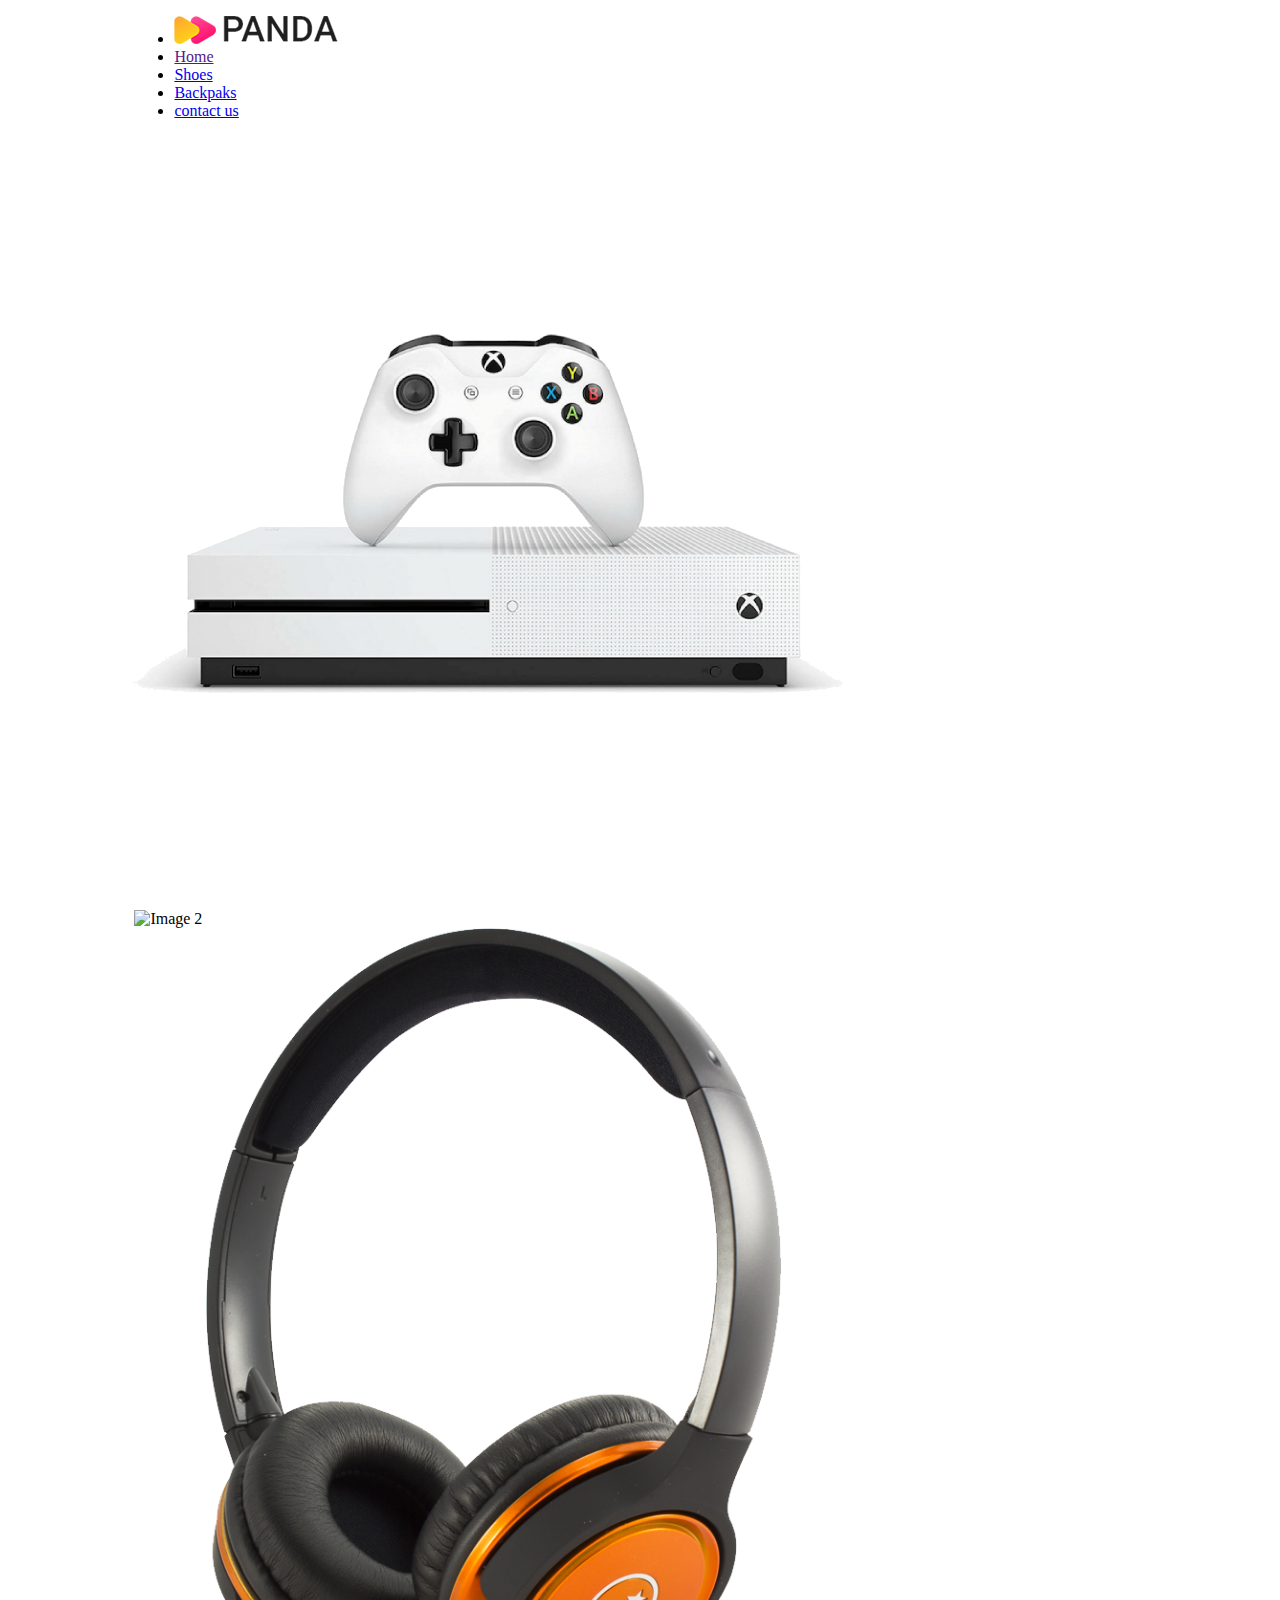
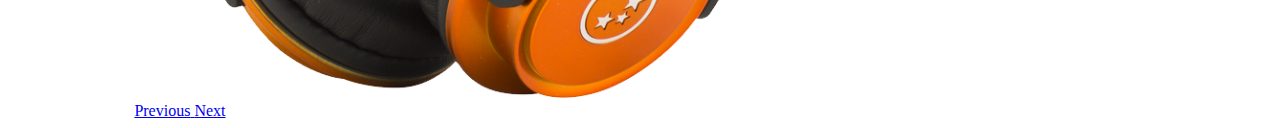
==== index.html @ c06095b3 "complete the header part" ====
<!DOCTYPE html>
<html lang="en">

<head>
    <meta charset="UTF-8">
    <meta name="viewport" content="width=device-width, initial-scale=1.0">
    <title>Panda Commerce</title>
    <link href="https://cdn.jsdelivr.net/npm/bootstrap@5.3.2/dist/css/bootstrap.min.css" rel="stylesheet"
        integrity="sha384-T3c6CoIi6uLrA9TneNEoa7RxnatzjcDSCmG1MXxSR1GAsXEV/Dwwykc2MPK8M2HN" crossorigin="anonymous">
    <link rel="stylesheet" href="style.css">
</head>

<body>
    <div class="container ">

        <nav class="navbar navbar-expand-lg navbar-light bg-light">
            <ul class="navbar-nav">
                <li class="nav-item">
                    <img src="logo.png" alt="">
                </li>
                <li class="nav-item">
                    <a class="nav-link active" href="">Home</a>
                </li>
                <li class="nav-item">
                    <a class="nav-link" href="#shoes">Shoes</a>
                </li>
                <li class="nav-item">
                    <a class="nav-link" href="#backpacks">Backpaks</a>
                </li>
                <li class="nav-item">
                    <a class="nav-link" href="#contact us">contact us</a>
                </li>

            </ul>


        </nav>
    </div>
        <div class="container">
            <div id="myCarousel" class="carousel slide" data-ride="carousel" >
                <div class="carousel-inner">
                  <div class="carousel-item active">
                    <img src="Background'/xbox.png" class="d-block w-100" alt="Image 1">
                  </div>
                  <div class="carousel-item">
                    <img src="D:\Web Devlopment\Panda-Commerce-Using-Bootstrap\Background'\tv.png" class="d-block w-100" alt="Image 2">
                  </div>
                  <div class="carousel-item">
                    <img src="Background'/headphone.png" class="d-block w-100" alt="Image 3">
                  </div>
                </div>
                <a class="carousel-control-prev" href="#myCarousel" role="button" data-slide="prev">
                  <span class="carousel-control-prev-icon" aria-hidden="true"></span>
                  <span class="sr-only">Previous</span>
                </a>
                <a class="carousel-control-next" href="#myCarousel" role="button" data-slide="next">
                  <span class="carousel-control-next-icon" aria-hidden="true"></span>
                  <span class="sr-only">Next</span>
                </a>
              </div>
        </div>


    



        <script src="https://code.jquery.com/jquery-3.5.1.slim.min.js"></script>
        <script src="https://cdn.jsdelivr.net/npm/@popperjs/core@2.0.8/dist/umd/popper.min.js"></script>
        <script src="https://cdn.jsdelivr.net/npm/bootstrap@4.5.2/dist/js/bootstrap.min.js"></script>
</body>

</html>
---- style.css ----
.container{
    margin-left: 10%;
    margin-right:10% ;
    width: 100%;
    display: center;
   .navbar-brand{
  font-size: 12px;


    }
    .resisize img
    {
        margin-right:5px;
}
}
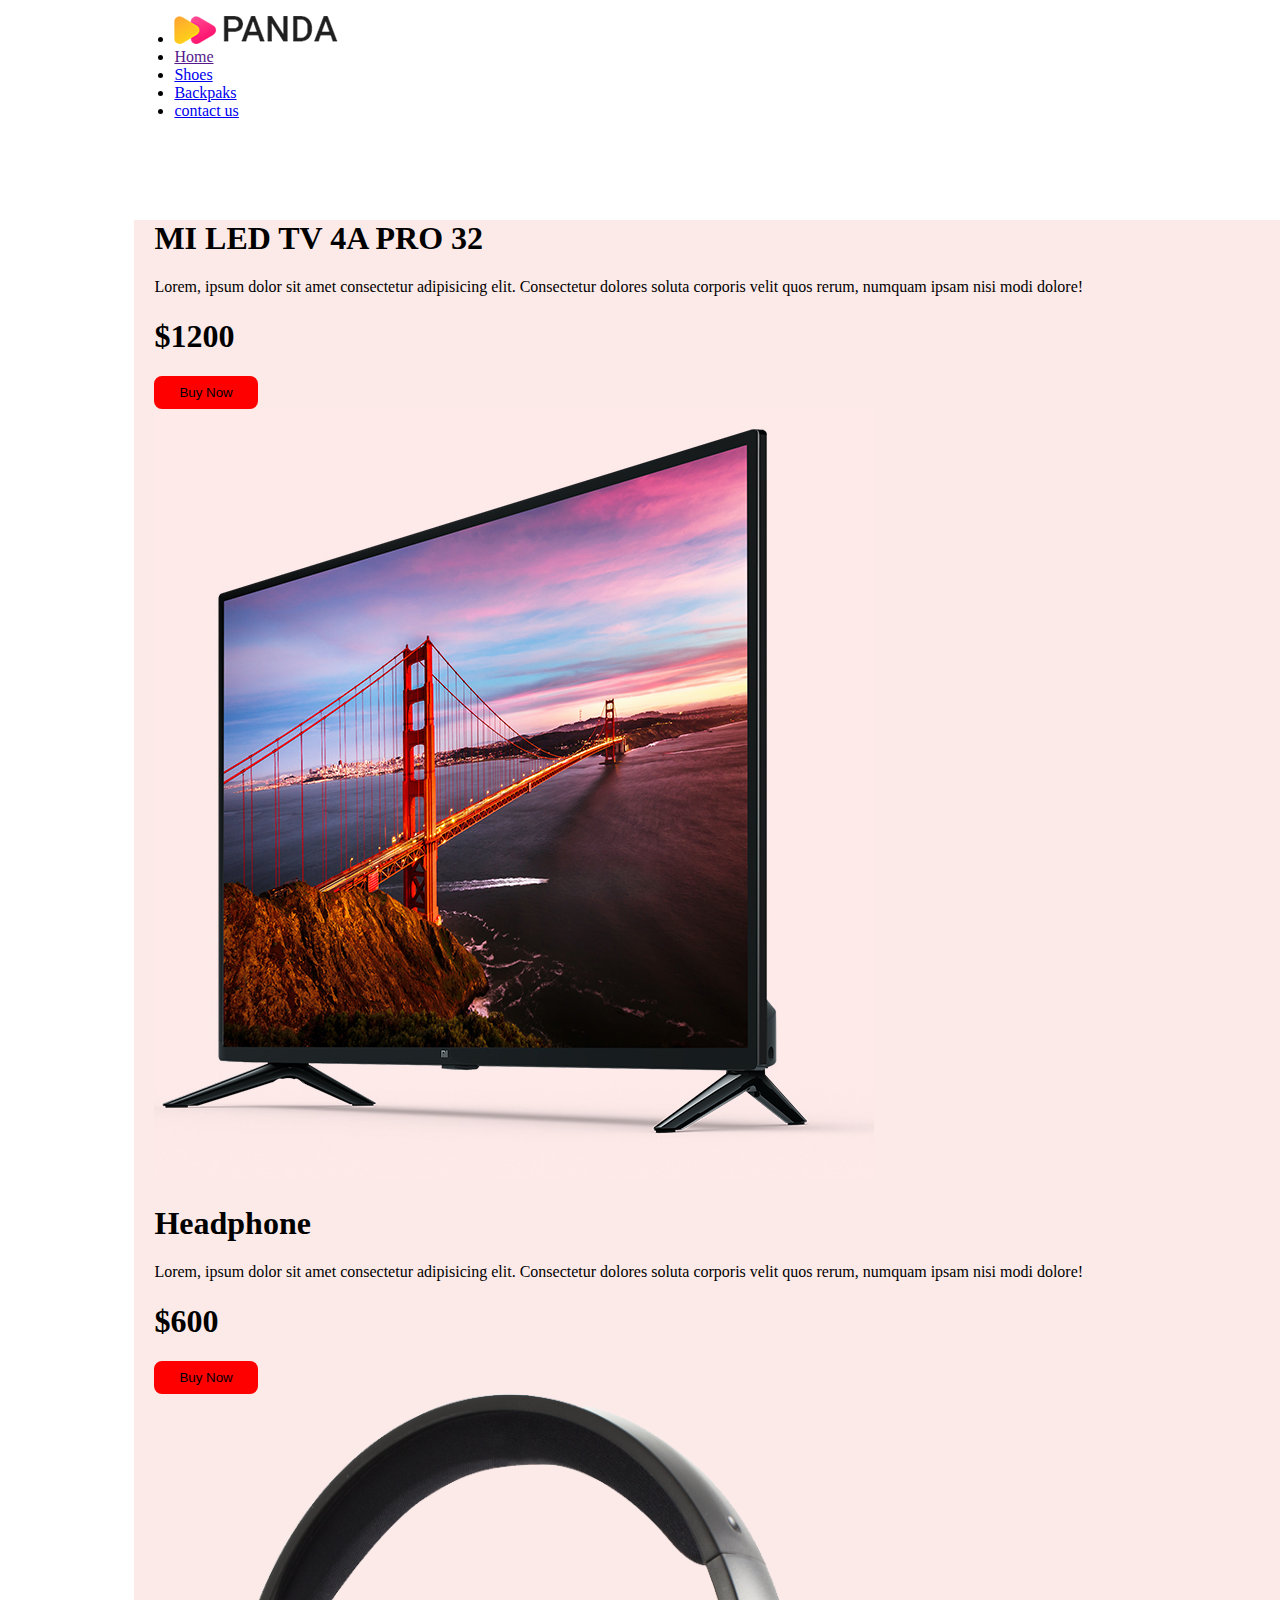
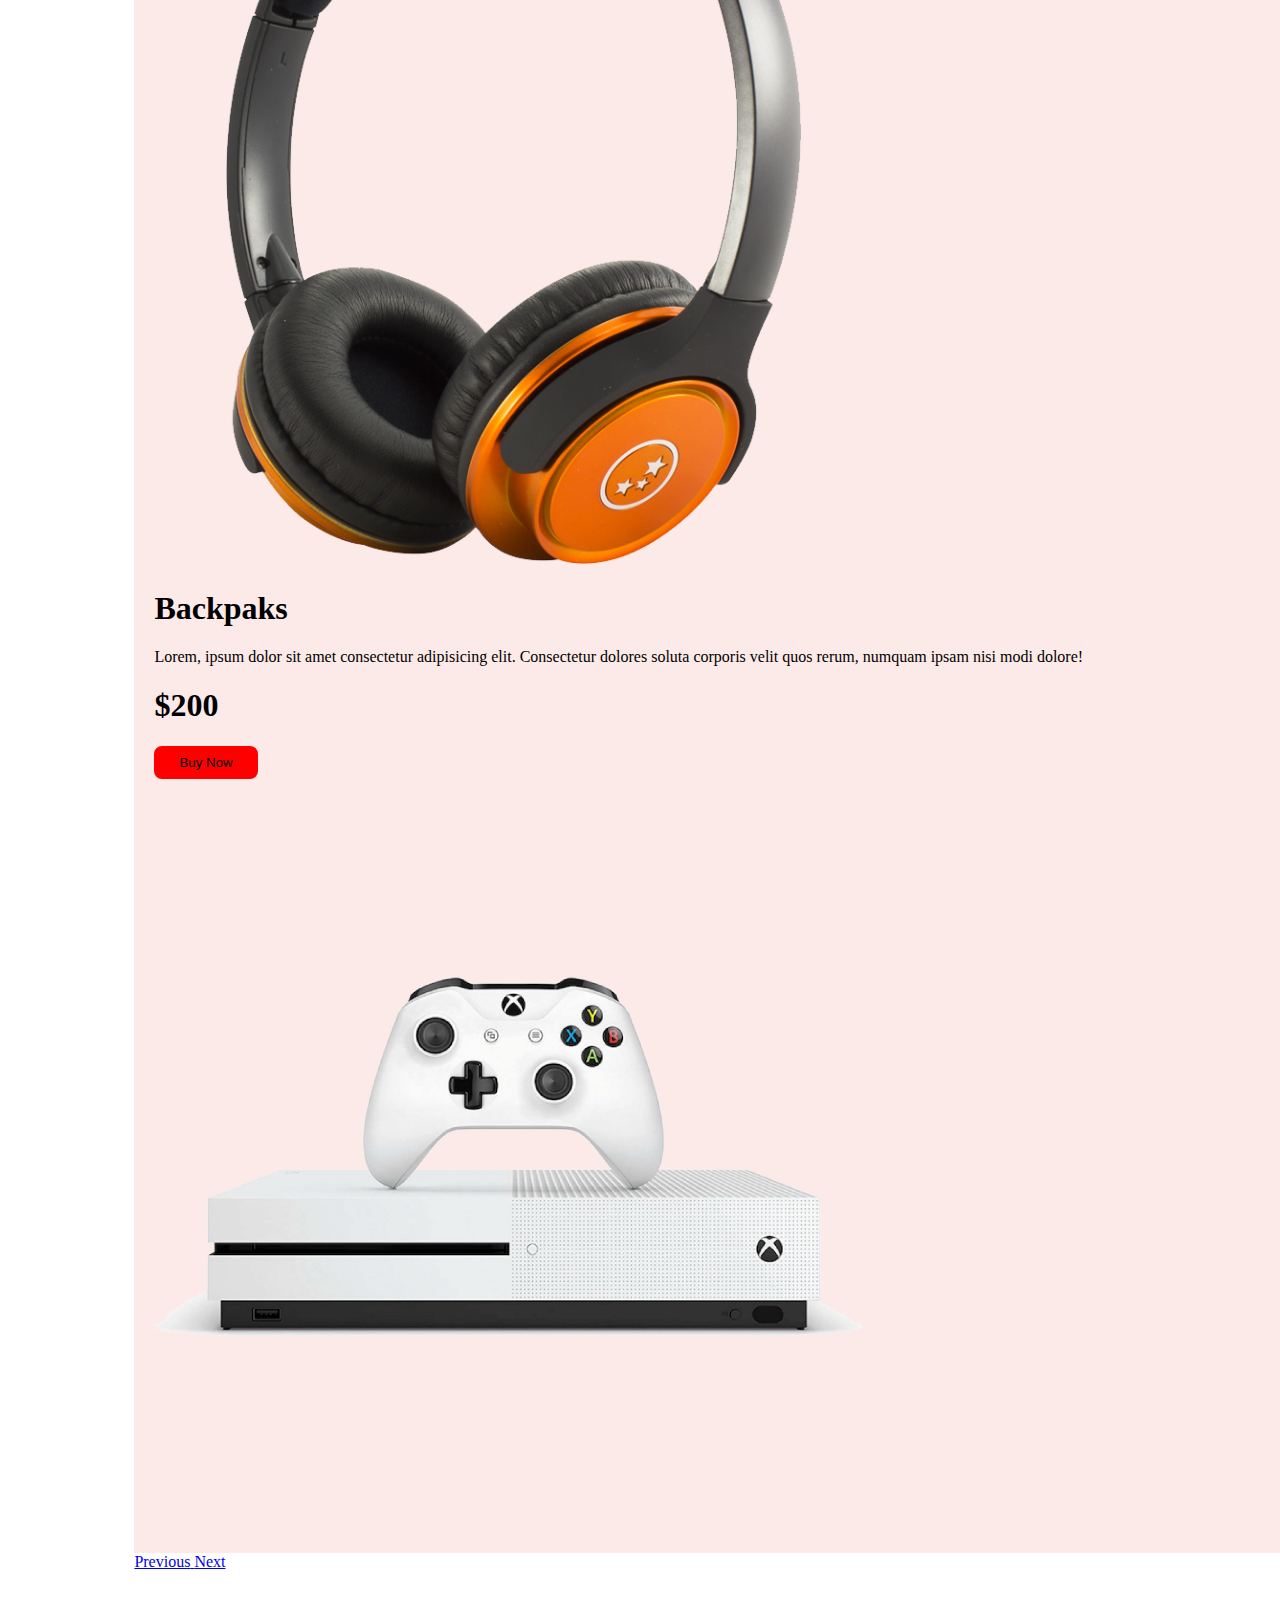
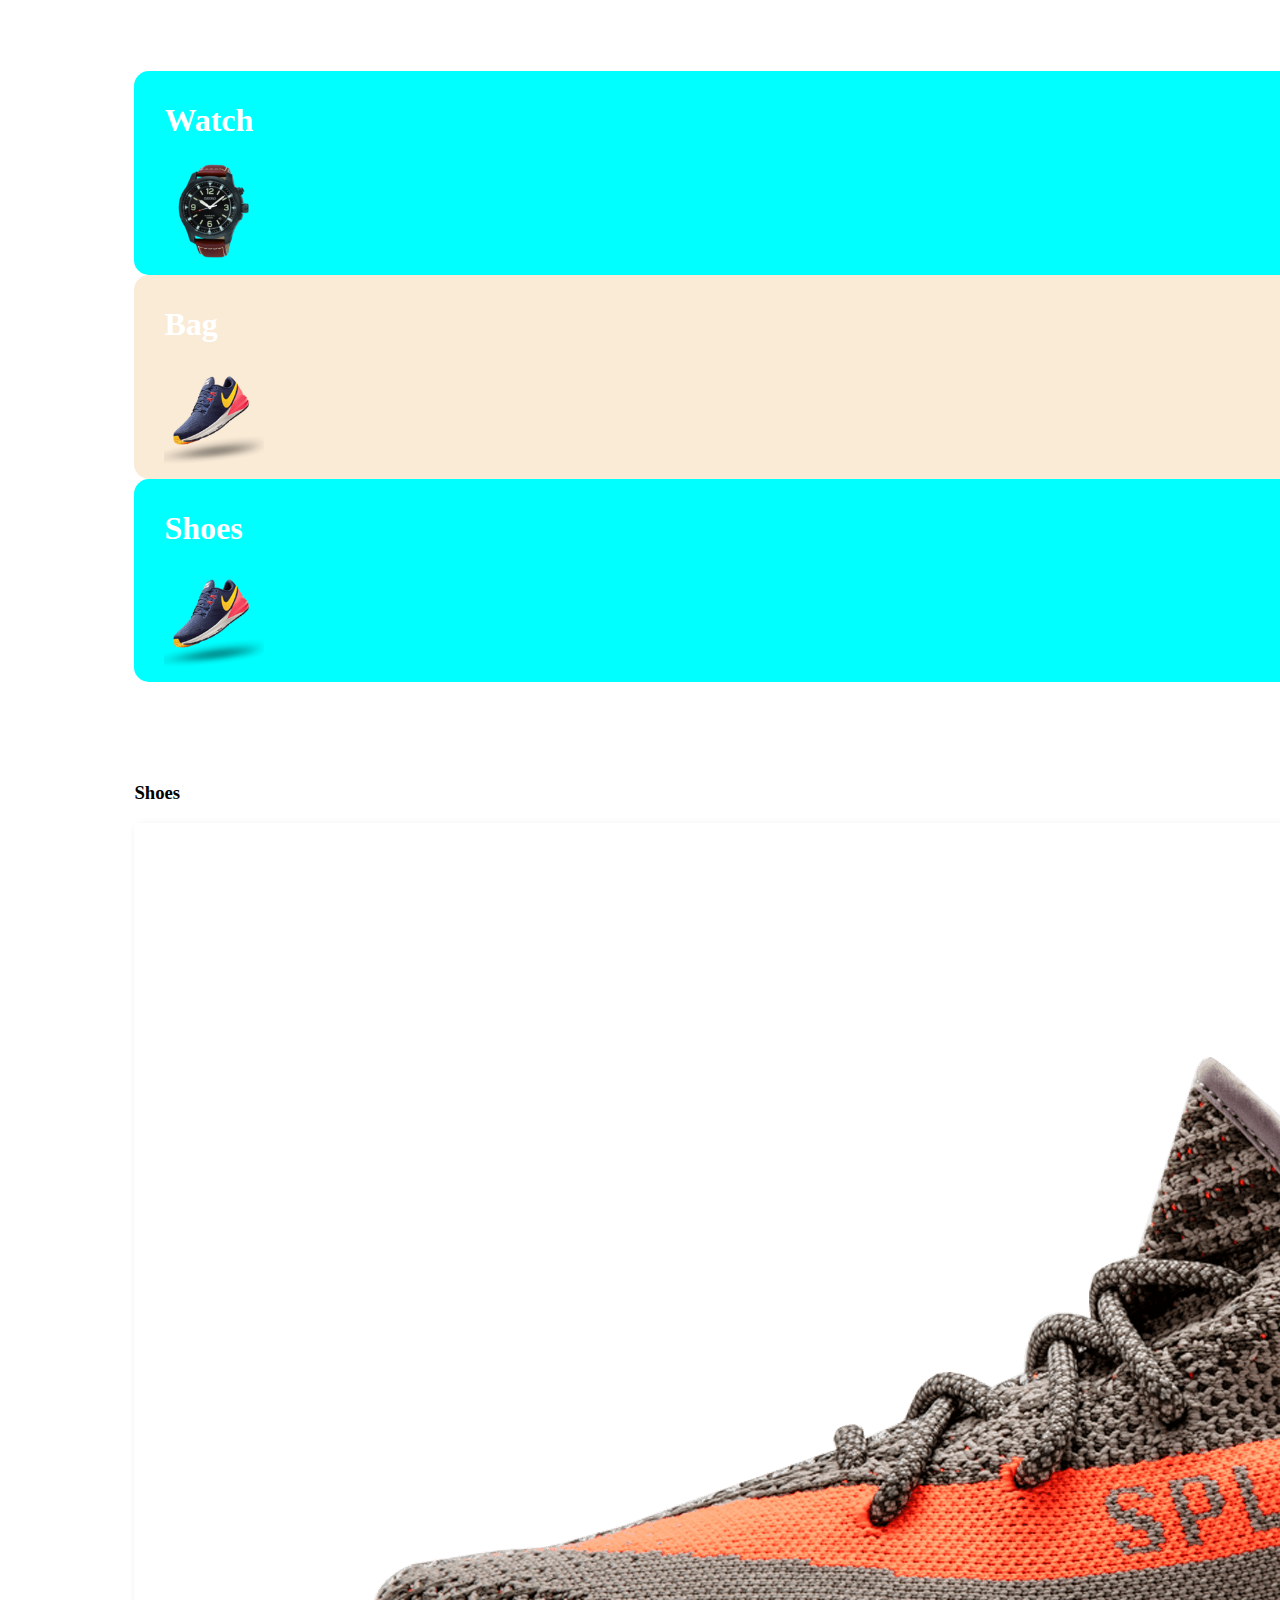
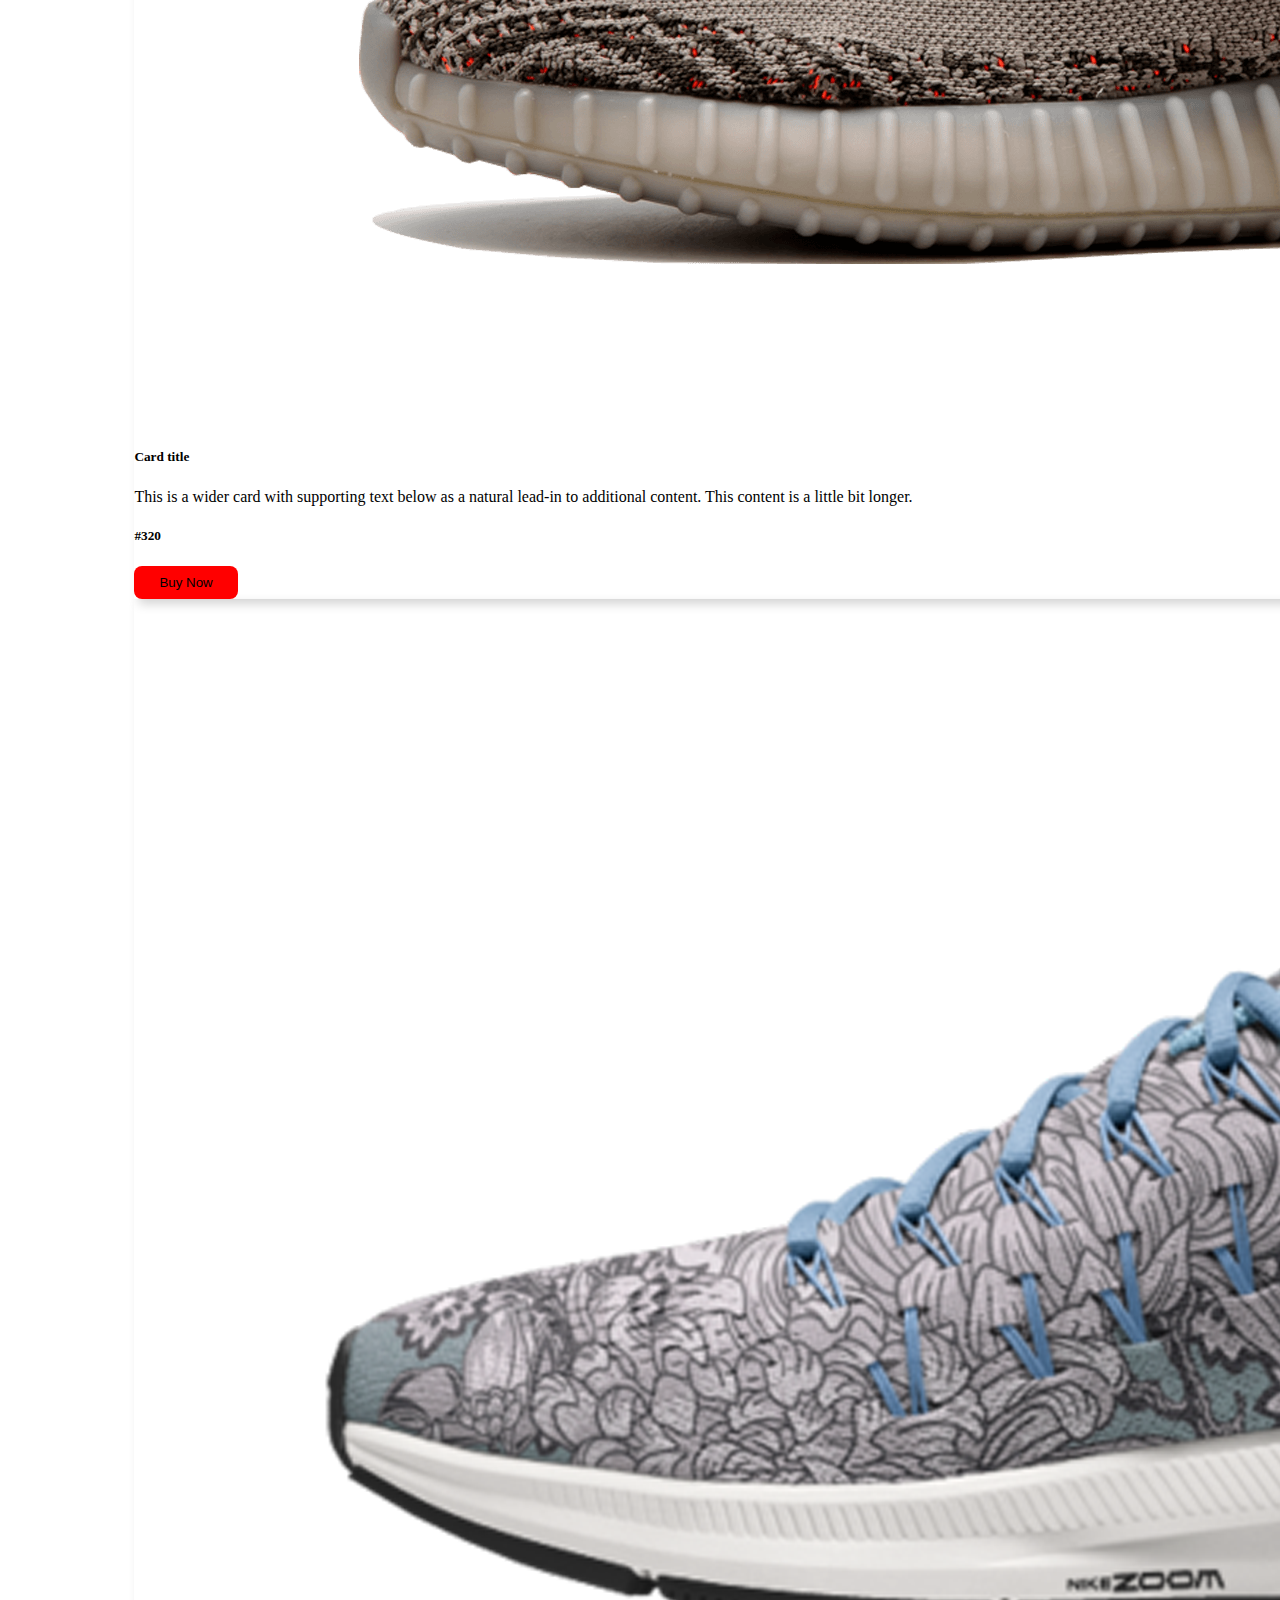
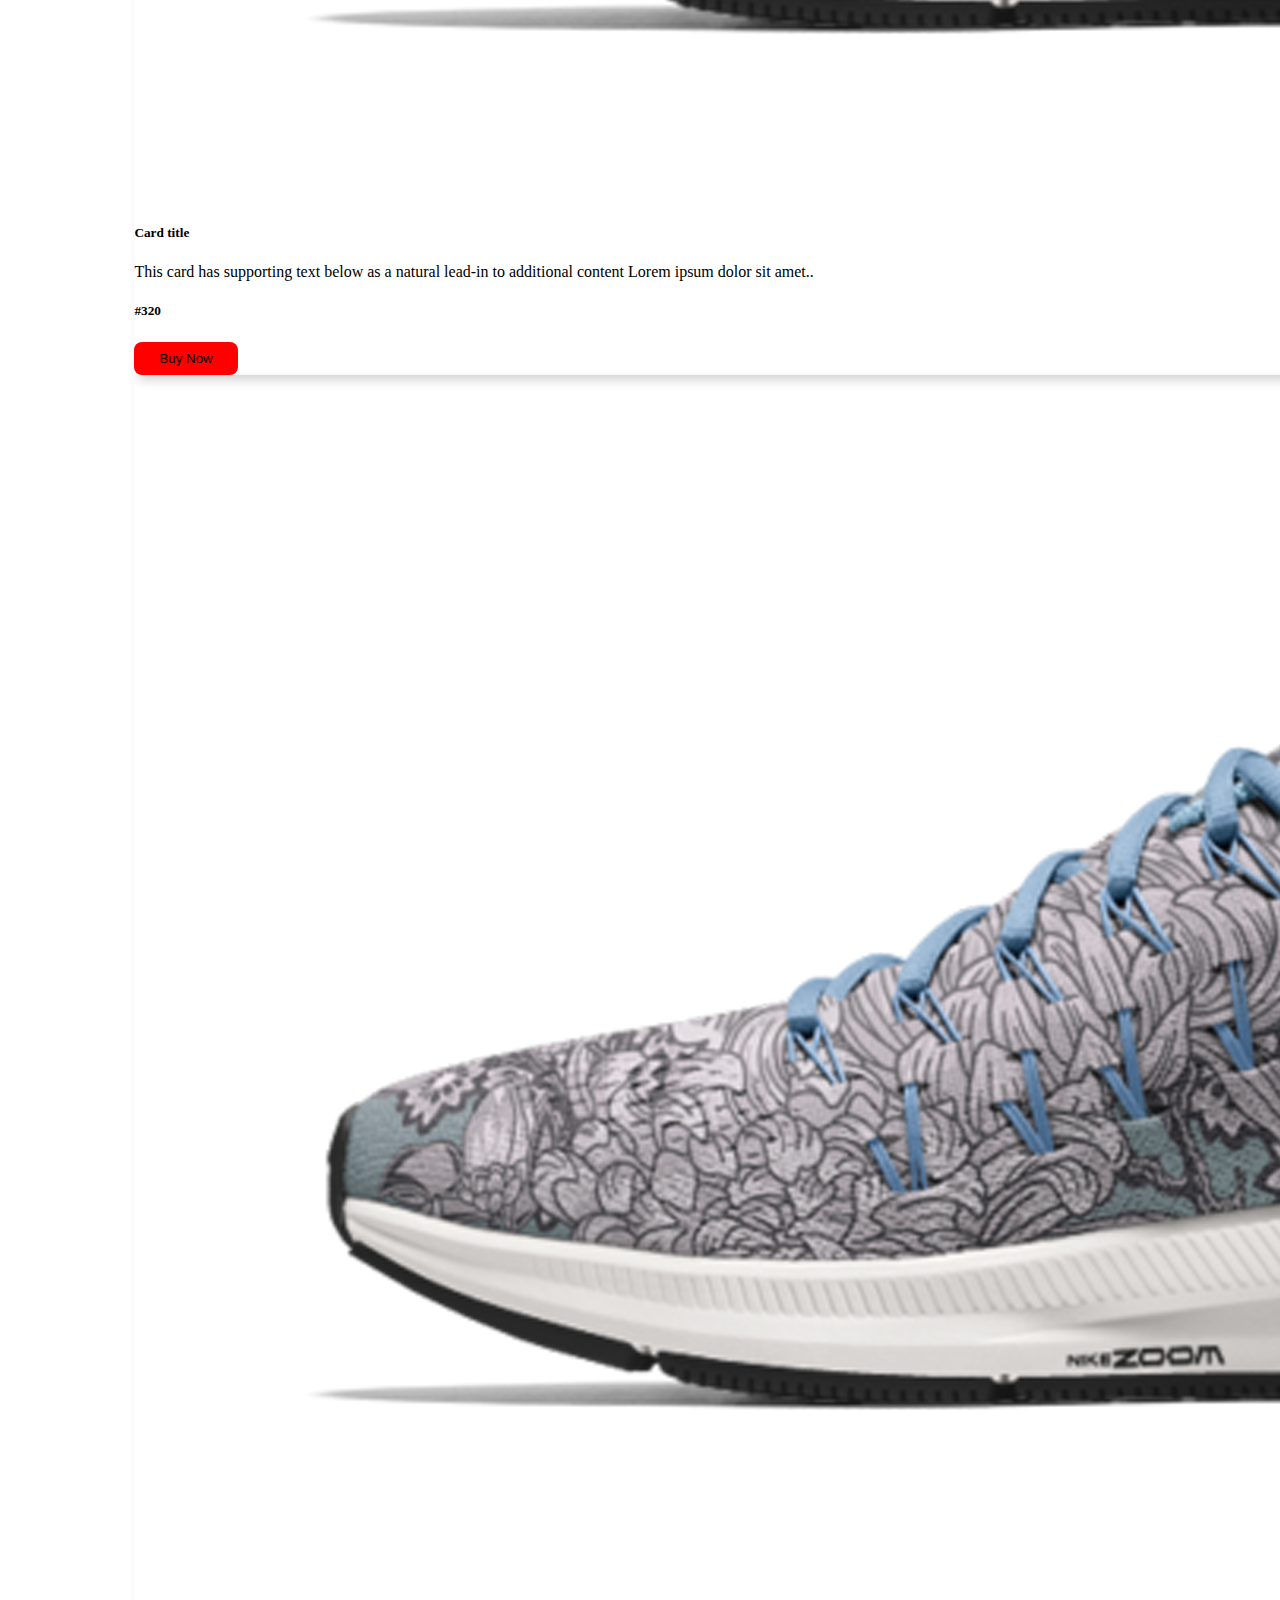
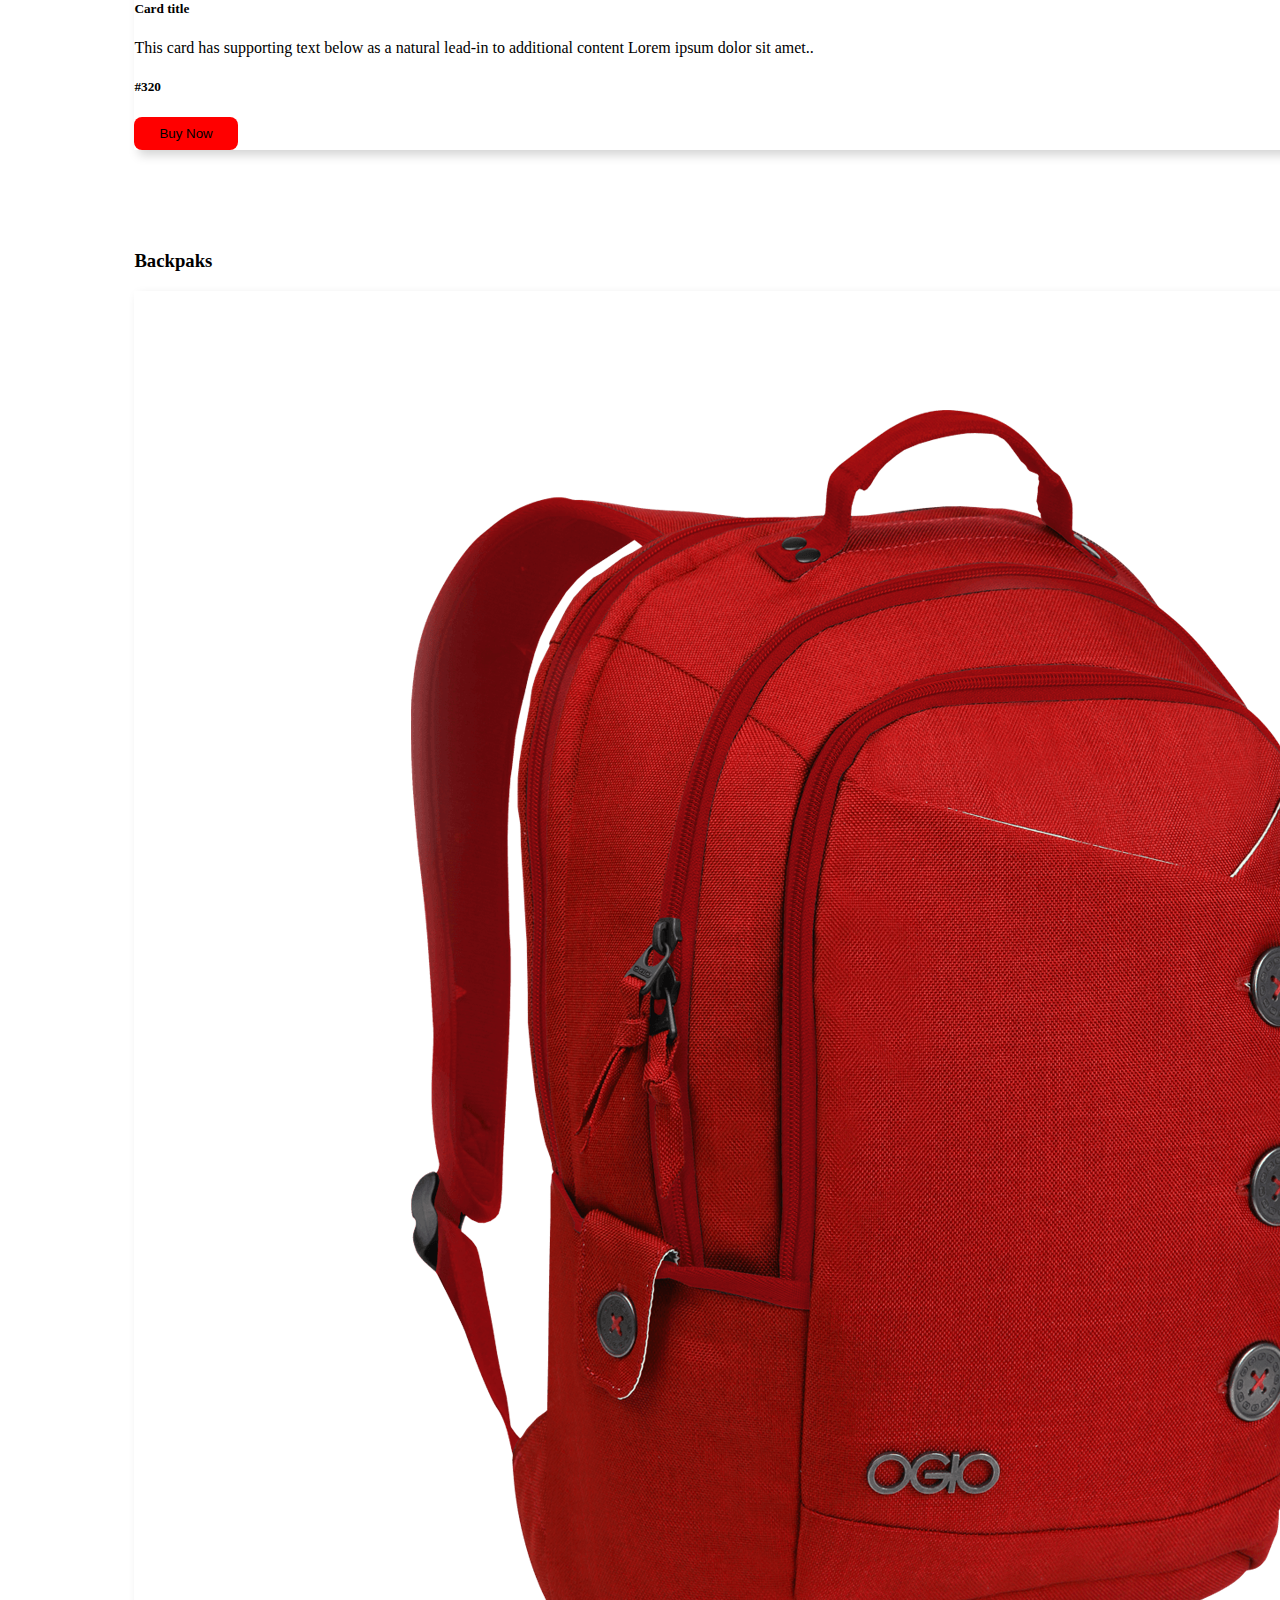
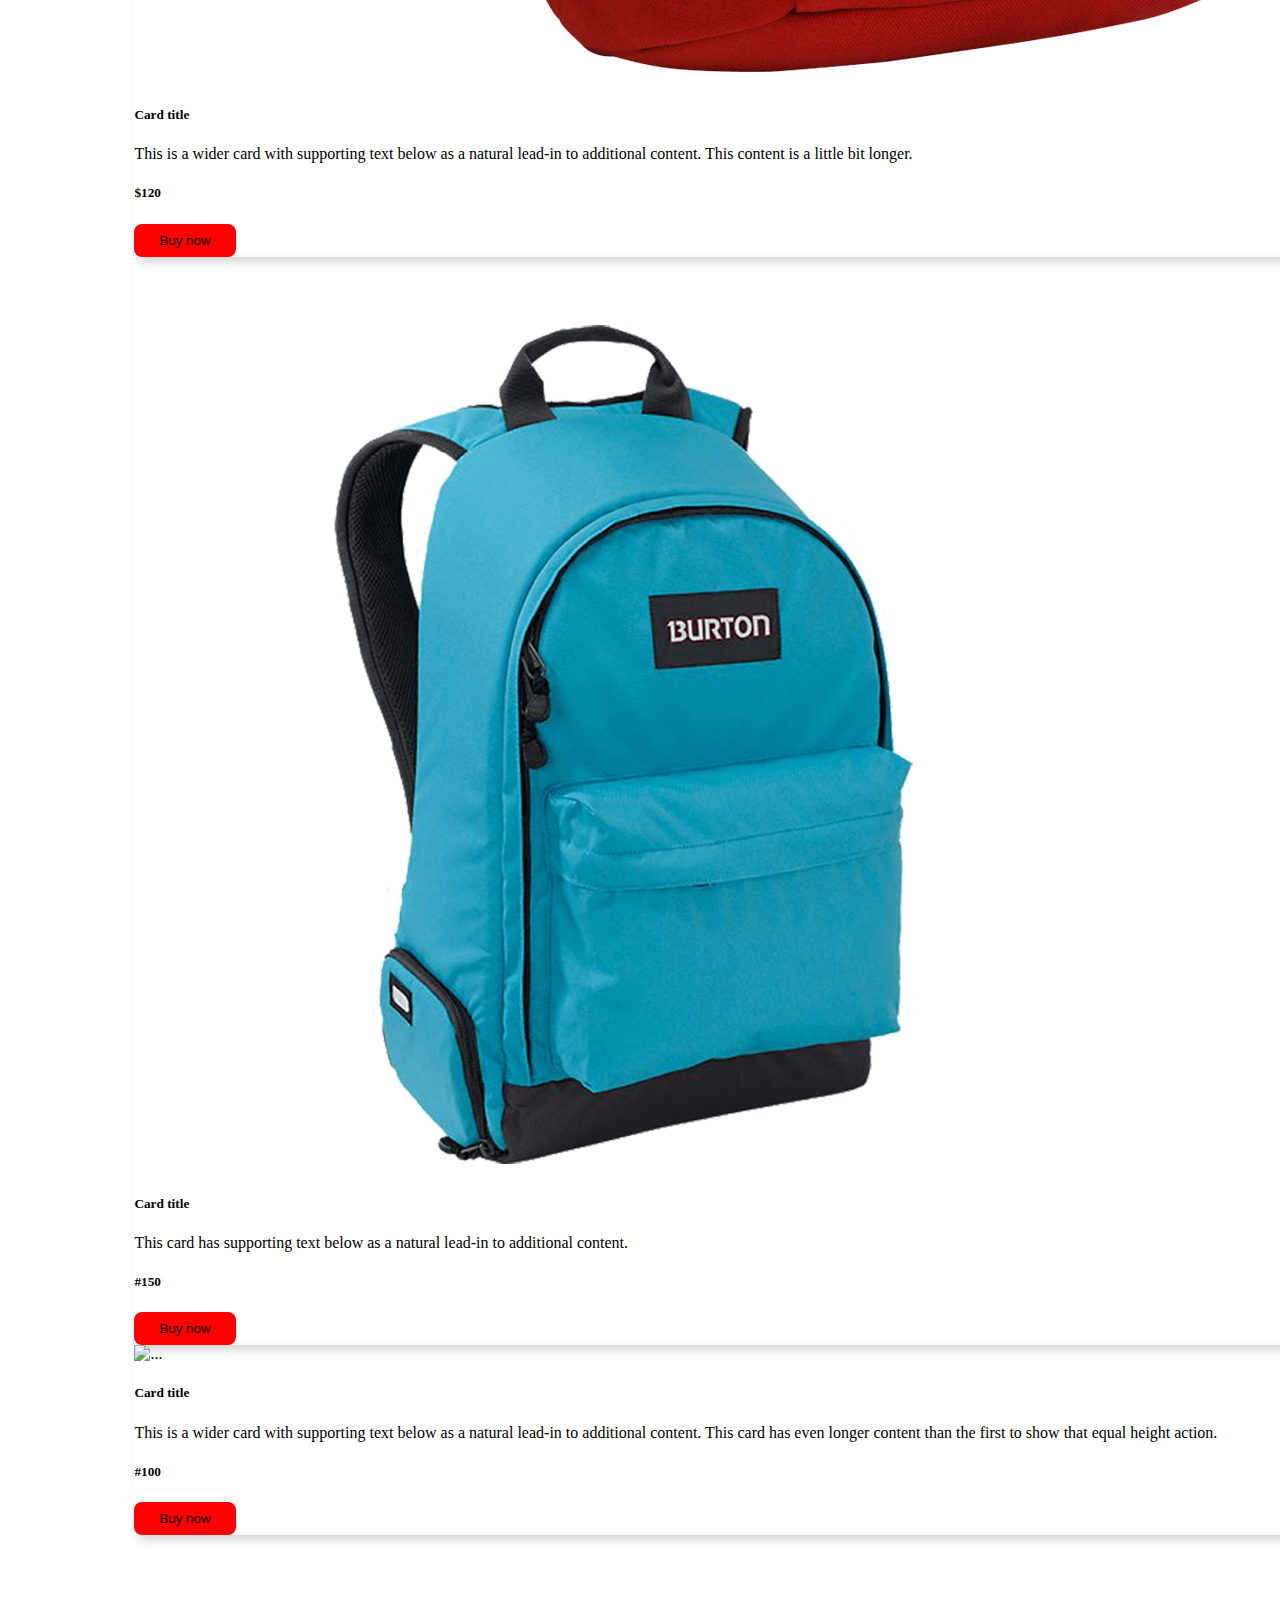
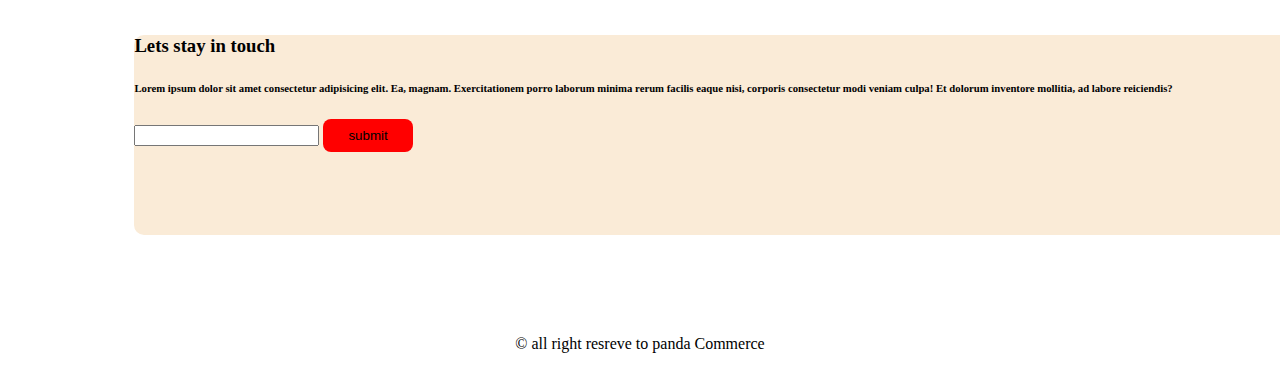
==== commit e034f996: "Complete website" ====
--- a/index.html
+++ b/index.html
@@ -2,72 +2,253 @@
 <html lang="en">
 
 <head>
-    <meta charset="UTF-8">
-    <meta name="viewport" content="width=device-width, initial-scale=1.0">
-    <title>Panda Commerce</title>
-    <link href="https://cdn.jsdelivr.net/npm/bootstrap@5.3.2/dist/css/bootstrap.min.css" rel="stylesheet"
-        integrity="sha384-T3c6CoIi6uLrA9TneNEoa7RxnatzjcDSCmG1MXxSR1GAsXEV/Dwwykc2MPK8M2HN" crossorigin="anonymous">
-    <link rel="stylesheet" href="style.css">
+  <meta charset="UTF-8">
+  <meta name="viewport" content="width=device-width, initial-scale=1.0">
+  <title>Panda Commerce</title>
+  <link href="https://cdn.jsdelivr.net/npm/bootstrap@5.3.2/dist/css/bootstrap.min.css" rel="stylesheet"
+    integrity="sha384-T3c6CoIi6uLrA9TneNEoa7RxnatzjcDSCmG1MXxSR1GAsXEV/Dwwykc2MPK8M2HN" crossorigin="anonymous">
+  <link rel="stylesheet" href="style.css">
 </head>
 
 <body>
-    <div class="container ">
-
-        <nav class="navbar navbar-expand-lg navbar-light bg-light">
-            <ul class="navbar-nav">
-                <li class="nav-item">
-                    <img src="logo.png" alt="">
-                </li>
-                <li class="nav-item">
-                    <a class="nav-link active" href="">Home</a>
-                </li>
-                <li class="nav-item">
-                    <a class="nav-link" href="#shoes">Shoes</a>
-                </li>
-                <li class="nav-item">
-                    <a class="nav-link" href="#backpacks">Backpaks</a>
-                </li>
-                <li class="nav-item">
-                    <a class="nav-link" href="#contact us">contact us</a>
-                </li>
-
-            </ul>
-
-
-        </nav>
-    </div>
-        <div class="container">
-            <div id="myCarousel" class="carousel slide" data-ride="carousel" >
-                <div class="carousel-inner">
-                  <div class="carousel-item active">
-                    <img src="Background'/xbox.png" class="d-block w-100" alt="Image 1">
-                  </div>
-                  <div class="carousel-item">
-                    <img src="D:\Web Devlopment\Panda-Commerce-Using-Bootstrap\Background'\tv.png" class="d-block w-100" alt="Image 2">
-                  </div>
-                  <div class="carousel-item">
-                    <img src="Background'/headphone.png" class="d-block w-100" alt="Image 3">
-                  </div>
-                </div>
-                <a class="carousel-control-prev" href="#myCarousel" role="button" data-slide="prev">
-                  <span class="carousel-control-prev-icon" aria-hidden="true"></span>
-                  <span class="sr-only">Previous</span>
-                </a>
-                <a class="carousel-control-next" href="#myCarousel" role="button" data-slide="next">
-                  <span class="carousel-control-next-icon" aria-hidden="true"></span>
-                  <span class="sr-only">Next</span>
-                </a>
-              </div>
-        </div>
-
-
-    
-
-
-
-        <script src="https://code.jquery.com/jquery-3.5.1.slim.min.js"></script>
-        <script src="https://cdn.jsdelivr.net/npm/@popperjs/core@2.0.8/dist/umd/popper.min.js"></script>
-        <script src="https://cdn.jsdelivr.net/npm/bootstrap@4.5.2/dist/js/bootstrap.min.js"></script>
+  <div class="container ">
+
+    <nav class="navbar navbar-expand-lg navbar-light bg-light">
+      <ul class="navbar-nav">
+        <li class="nav-item">
+          <img src="logo.png" alt="">
+        </li>
+        <li class="nav-item">
+          <a class="nav-link active" href="">Home</a>
+        </li>
+        <li class="nav-item">
+          <a class="nav-link" href="#shoes">Shoes</a>
+        </li>
+        <li class="nav-item">
+          <a class="nav-link" href="#backpacks">Backpaks</a>
+        </li>
+        <li class="nav-item">
+          <a class="nav-link" href="#contact us">contact us</a>
+        </li>
+
+      </ul>
+
+
+    </nav>
+  </div>
+  <div class="container">
+
+    <div id="myCarousel" class="carousel slide " data-ride="carousel" data-interval="3000">
+      <div class="carousel-inner header-bg-color">
+        <div class="carousel-item active">
+          <div class="row align-items-center">
+            <div class="col-md-7">
+              <h1>MI LED TV 4A PRO 32</h1>
+              <p>Lorem, ipsum dolor sit amet consectetur adipisicing elit. Consectetur dolores soluta corporis velit
+                quos rerum, numquam ipsam nisi modi dolore!</p>
+              <h1>$1200</h1>
+              <button class="Buy-now-button">
+
+                Buy Now</button>
+            </div>
+            <div class="col-md-5">
+              <img src="Background'/tv.png" class="d-block w-100" alt="Image 1">
+            </div>
+          </div>
+
+        </div>
+        <div class="carousel-item">
+          <div class="row align-items-center">
+            <div class="col-md-7">
+              <h1>Headphone</h1>
+              <p>Lorem, ipsum dolor sit amet consectetur adipisicing elit. Consectetur dolores soluta corporis velit
+                quos rerum, numquam ipsam nisi modi dolore!</p>
+              <h1>$600</h1>
+              <button class="Buy-now-button">
+
+                Buy Now</button>
+            </div>
+            <div class="col-md-5">
+              <img src="Background'/headphone.png" class="d-block w-100" alt="Image 2">
+            </div>
+          </div>
+
+        </div>
+        <div class="carousel-item">
+          <div class="row align-items-center">
+            <div class="col-md-7">
+              <h1>Backpaks</h1>
+              <p>Lorem, ipsum dolor sit amet consectetur adipisicing elit. Consectetur dolores soluta corporis velit
+                quos rerum, numquam ipsam nisi modi dolore!</p>
+              <h1>$200</h1>
+              <button class="Buy-now-button">
+
+                Buy Now</button>
+            </div>
+            <div class="col-md-5">
+              <img src="Background'/xbox.png" class="d-block w-100" alt="Image 3">
+            </div>
+          </div>
+
+        </div>
+      </div>
+      <a class="carousel-control-prev" href="#myCarousel" role="button" data-slide="prev">
+        <span class="carousel-control-prev-icon" aria-hidden="true"></span>
+        <span class="sr-only">Previous</span>
+      </a>
+      <a class="carousel-control-next" href="#myCarousel" role="button" data-slide="next">
+        <span class="carousel-control-next-icon" aria-hidden="true"></span>
+        <span class="sr-only">Next</span>
+      </a>
+    </div>
+
+  </div>
+
+  <div class="container catagories">
+    <div class="row">
+      <div class="col-md-4 ">
+        <div class="cat1 d-flex justify-content-between align-items-center">
+          <h1>Watch</h1>
+          <img src="Catagories/watch.png" alt="">
+        </div>
+
+
+      </div>
+      <div class="col-md-4 ">
+        <div class="cat2 d-flex justify-content-between align-items-center">
+
+          <h1>Bag</h1>
+          <img src="Catagories/shoes.png" alt="">
+        </div>
+      </div>
+      <div class="col-md-4 ">
+        <div class="cat3 d-flex justify-content-between align-items-center">
+          <h1>Shoes</h1>
+          <img src="Catagories/shoes.png" alt="">
+        </div>
+
+      </div>
+    </div>
+
+  </div>
+  <div class="container shoes" id="shoes">
+    <h3>Shoes</h3>
+    <div class="row row-cols-1 row-cols-md-3 g-4">
+      <div class="col">
+        <div class="card h-100">
+          <img src="Shoes/shoe-1.png" class="card-img-top" alt="...">
+          <div class="card-body">
+            <h5 class="Nike">Card title</h5>
+            <p class="card-text">This is a wider card with supporting text below as a natural lead-in to additional
+              content. This content is a little bit longer.</p>
+          </div>
+          <div class="card-footer">
+
+            <h5>#320</h5>
+            <button class="Buy-now-button">
+
+              Buy Now</button>
+          </div>
+        </div>
+      </div>
+      <div class="col">
+        <div class="card h-100">
+          <img src="Shoes/shoe-2.png" class="card-img-top" alt="...">
+          <div class="card-body">
+            <h5 class="Adidas">Card title</h5>
+            <p class="card-text">This card has supporting text below as a natural lead-in to additional content Lorem
+              ipsum dolor sit amet..</p>
+          </div>
+          <div class="card-footer">
+
+            <h5>#320</h5>
+            <button class="Buy-now-button">
+
+              Buy Now</button>
+          </div>
+        </div>
+      </div>
+      <div class="col">
+        <div class="card h-100">
+          <img src="Shoes/shoe-2.png" class="card-img-top" alt="...">
+          <div class="card-body">
+            <h5 class="Adidas">Card title</h5>
+            <p class="card-text">This card has supporting text below as a natural lead-in to additional content Lorem
+              ipsum dolor sit amet..</p>
+          </div>
+          <div class="card-footer">
+
+            <h5>#320</h5>
+            <button class="Buy-now-button">
+
+              Buy Now</button>
+          </div>
+        </div>
+      </div>
+    </div>
+  </div>
+
+<div class="container" id="backpack">
+  <h3>Backpaks</h3>
+  <div class="row row-cols-1 row-cols-md-3 g-4">
+    <div class="col">
+      <div class="card h-100">
+        <img src="Bag/bag-1.png" class="card-img-top" alt="...">
+        <div class="card-body">
+          <h5 class="card-title">Card title</h5>
+          <p class="card-text">This is a wider card with supporting text below as a natural lead-in to additional content. This content is a little bit longer.</p>
+          <h5>$120</h5>
+          
+        </div>
+        <div class="card-footer">
+          <Button class="Buy-now-button">Buy now</Button>
+
+        </div>
+      </div>
+    </div>
+    <div class="col">
+      <div class="card h-100">
+        <img src="Bag/bag-2.png" class="card-img-top" alt="...">
+        <div class="card-body">
+          <h5 class="card-title">Card title</h5>
+          <p class="card-text">This card has supporting text below as a natural lead-in to additional content.</p>
+          <h5>#150</h5>
+        </div>
+        <div class="card-footer">
+          <Button class="Buy-now-button ">Buy now</Button>
+        </div>
+      </div>
+    </div>
+    <div class="col">
+      <div class="card h-100">
+        <img src="Bag/bag-1.png." class="card-img-top" alt="...">
+        <div class="card-body">
+          <h5 class="card-title">Card title</h5>
+          <p class="card-text">This is a wider card with supporting text below as a natural lead-in to additional content. This card has even longer content than the first to show that equal height action.</p>
+          <h5>#100</h5>
+        </div>
+        <div class="card-footer">
+          <Button class="Buy-now-button">Buy now</Button>
+        </div>
+      </div>
+    </div>
+  </div>
+</div>
+
+<div class="container d-flex align-items-start align-items-center" id="contactus">
+  <div>
+    <h3>Lets stay in touch</h3>
+  <h6>Lorem ipsum dolor sit amet consectetur adipisicing elit. Ea, magnam. Exercitationem porro laborum minima rerum facilis eaque nisi, corporis consectetur modi veniam culpa! Et dolorum inventore mollitia, ad labore reiciendis?</h6>
+  <input class="form-control" type="text">
+  <button class="Buy-now-button"> submit</button>
+  </div>
+</div>
+<footer>
+  <p>© all right resreve to panda Commerce</p>
+</footer>
+  <script src="https://code.jquery.com/jquery-3.5.1.slim.min.js"></script>
+  <script src="https://cdn.jsdelivr.net/npm/@popperjs/core@2.0.8/dist/umd/popper.min.js"></script>
+  <script src="https://cdn.jsdelivr.net/npm/bootstrap@4.5.2/dist/js/bootstrap.min.js"></script>
 </body>
 
 </html>--- a/style.css
+++ b/style.css
@@ -1,15 +1,75 @@
+.container{
+  margin-bottom: 100px;
+}
 .container{
     margin-left: 10%;
-    margin-right:10% ;
+    margin-right:10%;
     width: 100%;
     display: center;
+    border-radius: 10px;
    .navbar-brand{
   font-size: 12px;
-
+  
 
     }
     .resisize img
     {
         margin-right:5px;
 }
+}
+.header-bg-color
+{
+  background-color:#fceae8;
+}
+.carousel-item
+{
+  padding-left: 20px;
+  padding-right: 20px;
+}
+
+.Buy-now-button{
+  background-color: red;
+  
+  border: none;
+border-radius: 8px;
+padding:9px 25px;
+cursor:pointer;
+}
+.cat1{
+  background-color:aqua;
+  
+}
+.cat2{
+  background-color: antiquewhite;
+
+}
+.cat3{
+  background-color: aqua;
+
+}
+.cat1, .cat2, .cat3{
+  padding:10px 30px;
+  border-radius: 15px;
+  
+}
+.catagories
+{
+  margin-top: 100px;
+}
+.catagories h1{
+  color:white;
+}
+.catagories img{
+  width:100px;
+}
+.card{
+  border: none;
+  box-shadow: 5px 5px 10px lightgray;
+}
+#contactus{
+  background-color: antiquewhite;
+  height: 200px;
+}
+footer{
+  text-align: center;
 }